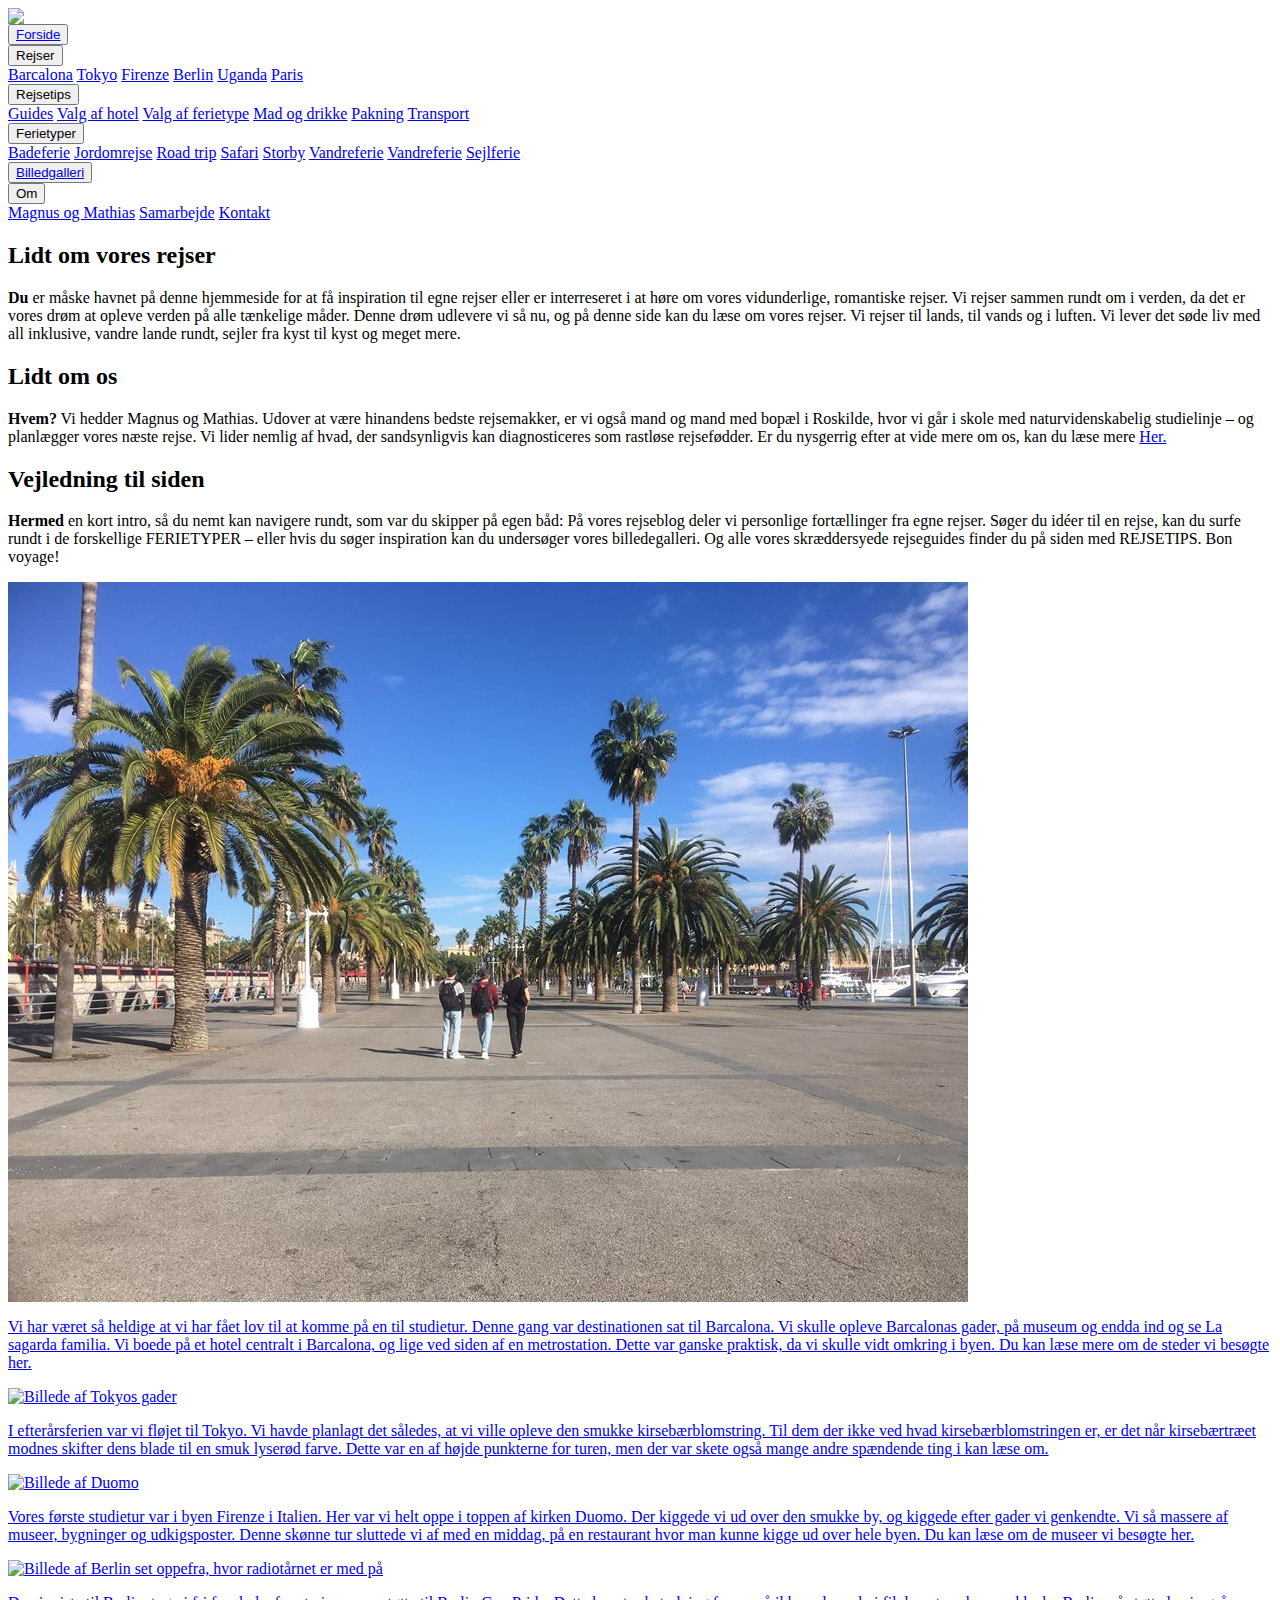
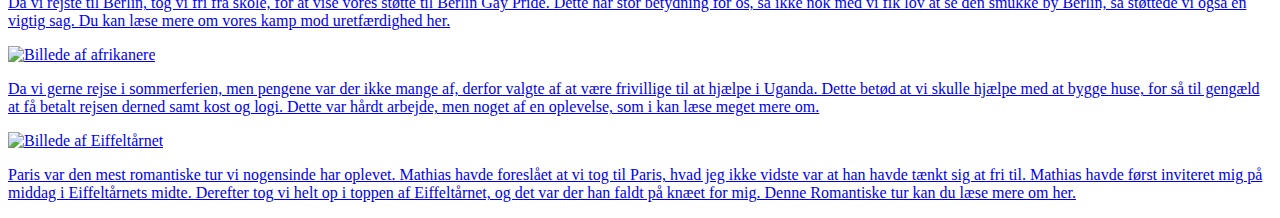
==== testing/WebContent/Index.html @ 72a9b0ce "tekst" ====
<html>
<head>
	<script src="http://ajax.googleapis.com/ajax/libs/jquery/1.10.2/jquery.min.js"></script>
<script>
$(function(){
    $("#menu").load("menu.html"); 
  });
</script>
    <meta charset="utf-8" />
    <meta name="descriotion" content="beskrivelse af side" />
    <title>Rejse Blog</title>
    <link rel="stylesheet" href="index.css">
</head>
<body background="https://www.cdc.gov/features/summer-travel-abroad/summer-travel-abroad_1024px.jpg">
        <!-- Overskrift -->
   <div class="header">
        <img src="Pictures\header.png" >
   </div>
        <!--Menu-->
   <div class="menu">
   <div class="Menu">
        <button class="Forsidebtn"><a href="index.html">Forside</a></button>
        <div class="Rejsedrop">
            <button class="Rejsebtn">Rejser</button>
            <div class="Rejsedown-content">
                <a href="Barcelona.html">Barcalona</a>
                <a href="404.html">Tokyo</a>
                <a href="404.html">Firenze</a>
                <a href="404.html">Berlin</a>
                <a href="404.html">Uganda</a>
                <a href="404.html">Paris</a>
            </div>
        </div>
        
        <div class="Rejsedrop">
            <button class="Rejsebtn">Rejsetips</button>
            <div class="Rejsedown-content">
                <a href="404.html">Guides</a>
                <a href="404.html">Valg af hotel</a>
                <a href="404.html">Valg af ferietype</a>
                <a href="404.html">Mad og drikke</a>
                <a href="404.html">Pakning</a>
                <a href="404.html">Transport</a>
            </div>
        </div>

        <div class="Rejsedrop">
            <button class="Rejsebtn">Ferietyper</button>
            <div class="Rejsedown-content">
                <a href="404.html">Badeferie</a>
                <a href="404.html">Jordomrejse</a>
                <a href="404.html">Road trip</a>
                <a href="404.html">Safari</a>
                <a href="404.html">Storby</a>
                <a href="404.html">Vandreferie</a>
                <a href="404.html">Vandreferie</a>
                <a href="404.html">Sejlferie</a>
            </div>
        </div>
        
        <button class="Forsidebtn"><a href="#">Billedgalleri</a></button>
        
        <div class="Rejsedrop">
            <button class="Rejsebtn">Om</button>
            <div class="Rejsedown-content">
                <a href="404.html">Magnus og Mathias</a>
                <a href="404.html">Samarbejde</a>
                <a href="404.html">Kontakt</a>
            </div>
        </div>
    </div>
   </div>
   
<div class="L1">
    <div class="L01">
        <!-- Beskrivelse af bloggen -->
        <h2> Lidt om vores rejser</h2>
        <p><strong>Du</strong> er måske havnet på denne hjemmeside for at få inspiration til egne rejser eller er interreseret i at høre om vores vidunderlige, romantiske rejser. Vi rejser sammen rundt om i verden, da det er vores drøm at opleve verden på alle tænkelige måder. Denne drøm udlevere vi så nu, og på denne side kan du læse om vores rejser. Vi rejser til lands, til vands og i luften. Vi lever det søde liv med all inklusive, vandre lande rundt, sejler fra kyst til kyst og meget mere. </p>
    </div>
    <div class="L01">
        <!-- Beskrivelse af os -->
        <h2> Lidt om os</h2>
        <p><strong>Hvem?</strong> Vi hedder Magnus og Mathias. Udover at være hinandens bedste rejsemakker, er vi også mand og mand med bopæl i Roskilde, hvor vi går i skole med naturvidenskabelig studielinje – og planlægger vores næste rejse. Vi lider nemlig af hvad, der sandsynligvis kan diagnosticeres som rastløse rejsefødder. Er du nysgerrig efter at vide mere om os, kan du læse mere <a href="404.html">Her.</a></p>
    </div>
    <div class="L01">
        <!-- Vejledning til hjemmeside -->
        <h2> Vejledning til siden</h2>
        <p> <strong>Hermed</strong> en kort intro, så du nemt kan navigere rundt, som var du skipper på egen båd: På vores rejseblog deler vi personlige fortællinger fra egne rejser. Søger du idéer til en rejse, kan du surfe rundt i de forskellige FERIETYPER – eller hvis du søger inspiration kan du undersøger vores billedegalleri. Og alle vores skræddersyede rejseguides finder du på siden med REJSETIPS. Bon voyage! </p>
    </div>
</div>
<div class="Rejserne">
<div class="L2">
    <div class="Barcalona">
        <!-- Barcalona tur -->
        <a href="Barcelona.html">
            <img src="Pictures/Barcelona1.jpg" alt="Billede af 3 af drenge, som står med ryggen til på en åben gade">
                </a>
        <br>
        <a href="Barcelona.html">
           <p>Vi har været så heldige at vi har fået lov til at komme på en til studietur. Denne gang var destinationen sat til Barcalona. Vi skulle opleve Barcalonas gader, på museum og endda ind og se La sagarda familia. Vi boede på et hotel centralt i Barcalona, og lige ved siden af en metrostation. Dette var ganske praktisk, da vi skulle vidt omkring i byen. Du kan læse mere om de steder vi besøgte her. </p>
        </a>

    </div>
    <div class="Tokyo">
        <!-- Tokyo tur -->
        <a href="Tokyo">
            <img src="https://www.eyexplore.com/wp-content/uploads/streets-of-tokyo-0-1.jpg" alt="Billede af Tokyos gader">
                </a>
        <br>
        <a href="Tokyo">
           <p> I efterårsferien var vi fløjet til Tokyo. Vi havde planlagt det således, at vi ville opleve den smukke kirsebærblomstring. Til dem der ikke ved hvad kirsebærblomstringen er, er det når kirsebærtræet modnes skifter dens blade til en smuk lyserød farve. Dette var en af højde punkterne for turen, men der var skete også mange andre spændende ting i kan læse om. </p>
        </a>
    </div>
</div>
<div class="L3">
    <div class="Firenze">
        <!-- Firenze tur -->
        <a href="Firenze">
            <img src="http://www.ciao-italien.dk/img/firenze-2.jpg" alt="Billede af Duomo">
                </a>
        <br>
        <a href="Firenze">
            <p>Vores første studietur var i byen Firenze i Italien. Her var vi helt oppe i toppen af kirken Duomo. Der kiggede vi ud over den smukke by, og kiggede efter gader vi genkendte. Vi så massere af museer, bygninger og udkigsposter. Denne skønne tur sluttede vi af med en middag, på en restaurant hvor man kunne kigge ud over hele byen. Du kan læse om de museer vi besøgte her. </p>        </a>
    </div>
    <div class="Berlin">
        <!-- Berlin -->
        <a href="Berlin">
            <img src="http://www.studierejsereuropa.dk/img/berlin/berlin_m.jpg" alt="Billede af Berlin set oppefra, hvor radiotårnet er med på">
                </a>
        <br>
        <a href="Berlin">
           <p> Da vi rejste til Berlin, tog vi fri fra skole, for at vise vores støtte til Berlin Gay Pride. Dette har stor betydning for os, så ikke nok med vi fik lov at se den smukke by Berlin, så støttede vi også en vigtig sag. Du kan læse mere om vores kamp mod uretfærdighed her. </p>
        </a>
    </div>
</div>
<div class="L4">
    <div class="Uganda">
        <!-- Uganda -->
        <a href="Uganda">
            <img src="https://media.pri.org/s3fs-public/styles/story_main/public/images/2018/07/ken180402to001.jpg?itok=xTy_rNqW" alt="Billede af afrikanere">
        </a>
        <br>
        <a href="Uganda">
           <p> Da vi gerne rejse i sommerferien, men pengene var der ikke mange af, derfor valgte af at være frivillige til at hjælpe i Uganda. Dette betød at vi skulle hjælpe med at bygge huse, for så til gengæld at få betalt rejsen derned samt kost og logi. Dette var hårdt arbejde, men noget af en oplevelse, som i kan læse meget mere om. </p>
        </a>
    </div>
    <div class="Paris">
        <!-- Paris -->
        <a href="Paris">
            <img src="https://www.telegraph.co.uk/content/dam/Travel/hotels/europe/france/paris/eiffel-tower-paris-p.jpg?imwidth=480" alt="Billede af Eiffeltårnet">
        </a>
        <br>
        <a href="Paris">
            <p>Paris var den mest romantiske tur vi nogensinde har oplevet. Mathias havde foreslået at vi tog til Paris, hvad jeg ikke vidste var at han havde tænkt sig at fri til. Mathias havde først inviteret mig på middag i Eiffeltårnets midte. Derefter tog vi helt op i toppen af Eiffeltårnet, og det var der han faldt på knæet for mig. Denne Romantiske tur kan du læse mere om her. </p>
        </a>
    </div>
</div>
</div>
</body>
</html>
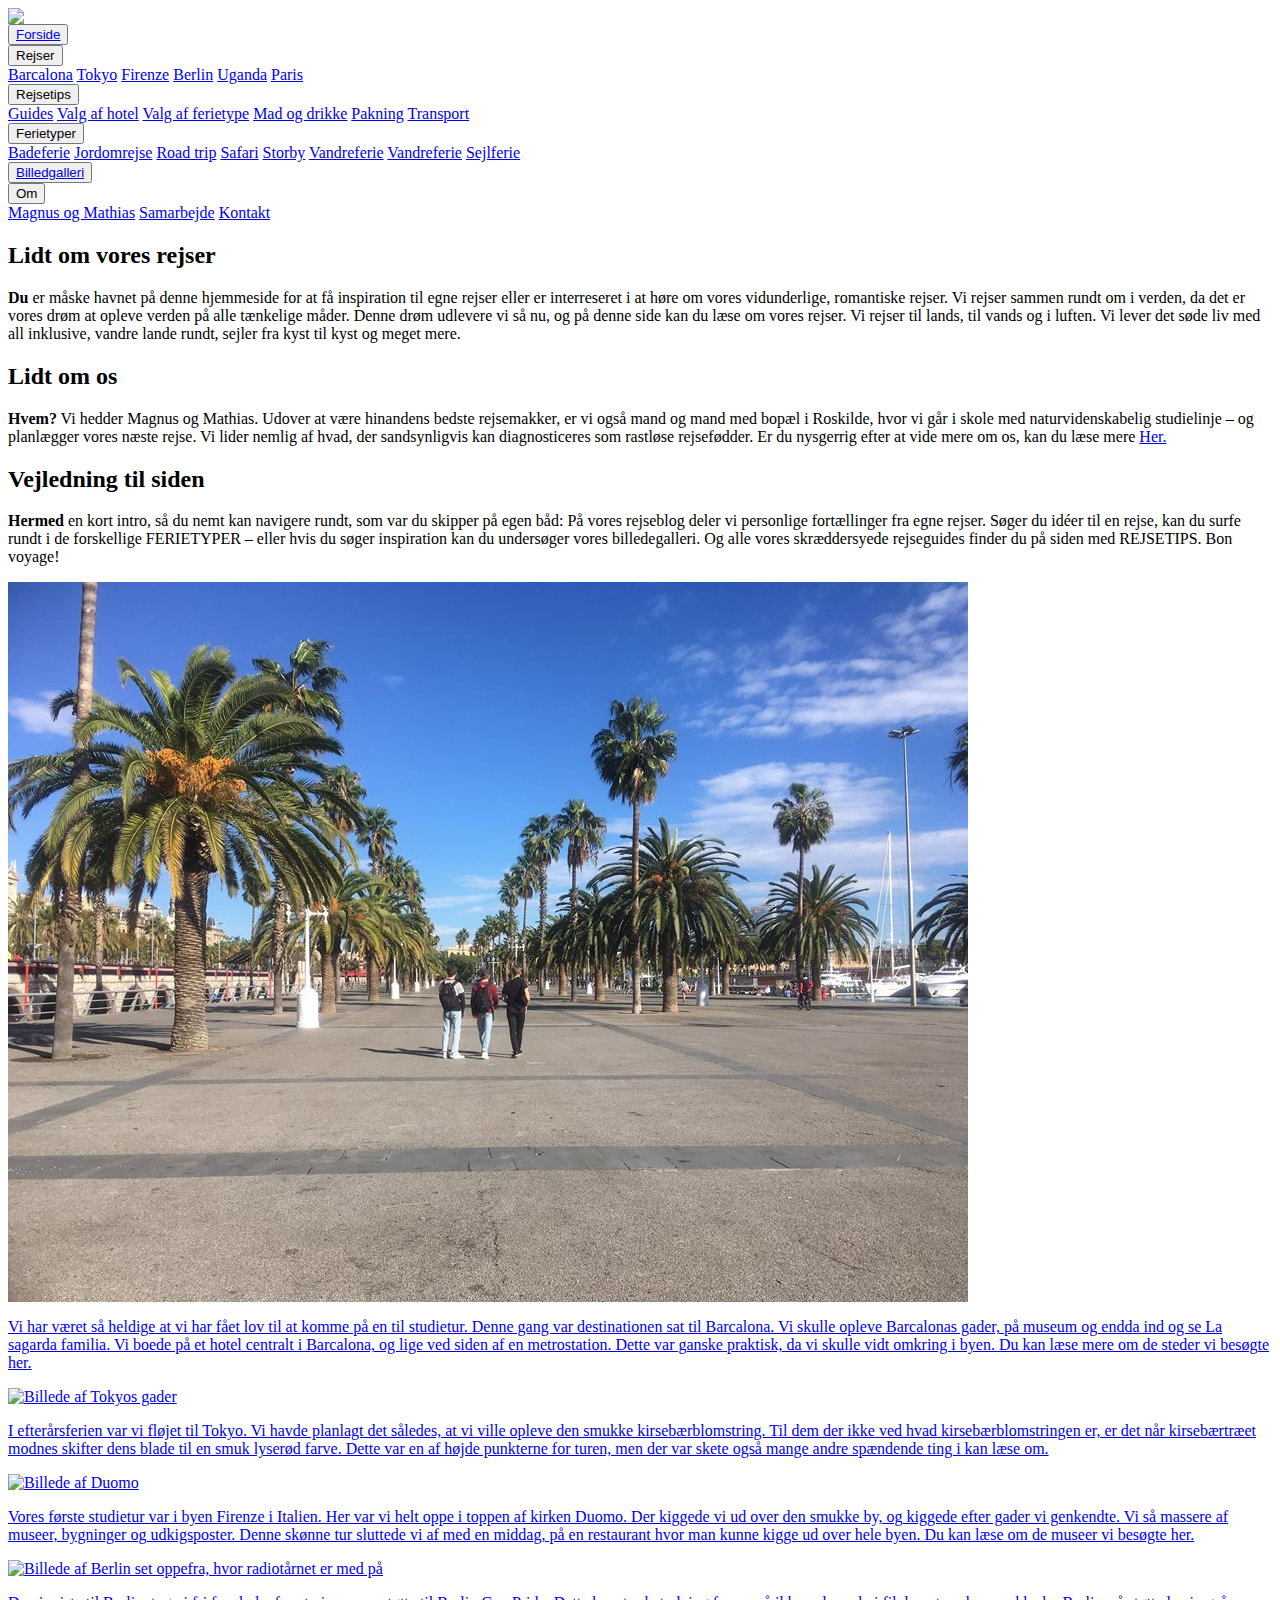
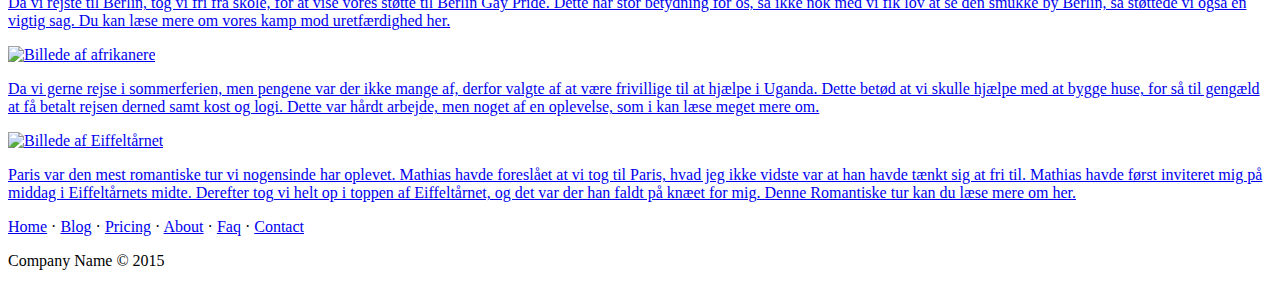
==== commit a2ff537f: "tekst" ====
--- a/testing/WebContent/Index.html
+++ b/testing/WebContent/Index.html
@@ -156,5 +156,39 @@
     </div>
 </div>
 </div>
+
+<footer class="footer-distributed">
+    
+    <div class="footer-right">
+        
+        <a href="#"><i class="fa fa-facebook"></i></a>
+        <a href="#"><i class="fa fa-twitter"></i></a>
+        <a href="#"><i class="fa fa-linkedin"></i></a>
+        <a href="#"><i class="fa fa-github"></i></a>
+        
+    </div>
+    
+    <div class="footer-left">
+        
+        <p class="footer-links">
+        <a href="#">Home</a>
+        ·
+        <a href="#">Blog</a>
+        ·
+        <a href="#">Pricing</a>
+        ·
+        <a href="#">About</a>
+        ·
+        <a href="#">Faq</a>
+        ·
+        <a href="#">Contact</a>
+        </p>
+        
+        <p>Company Name &copy; 2015</p>
+    </div>
+    
+</footer>
+
+
 </body>
 </html>
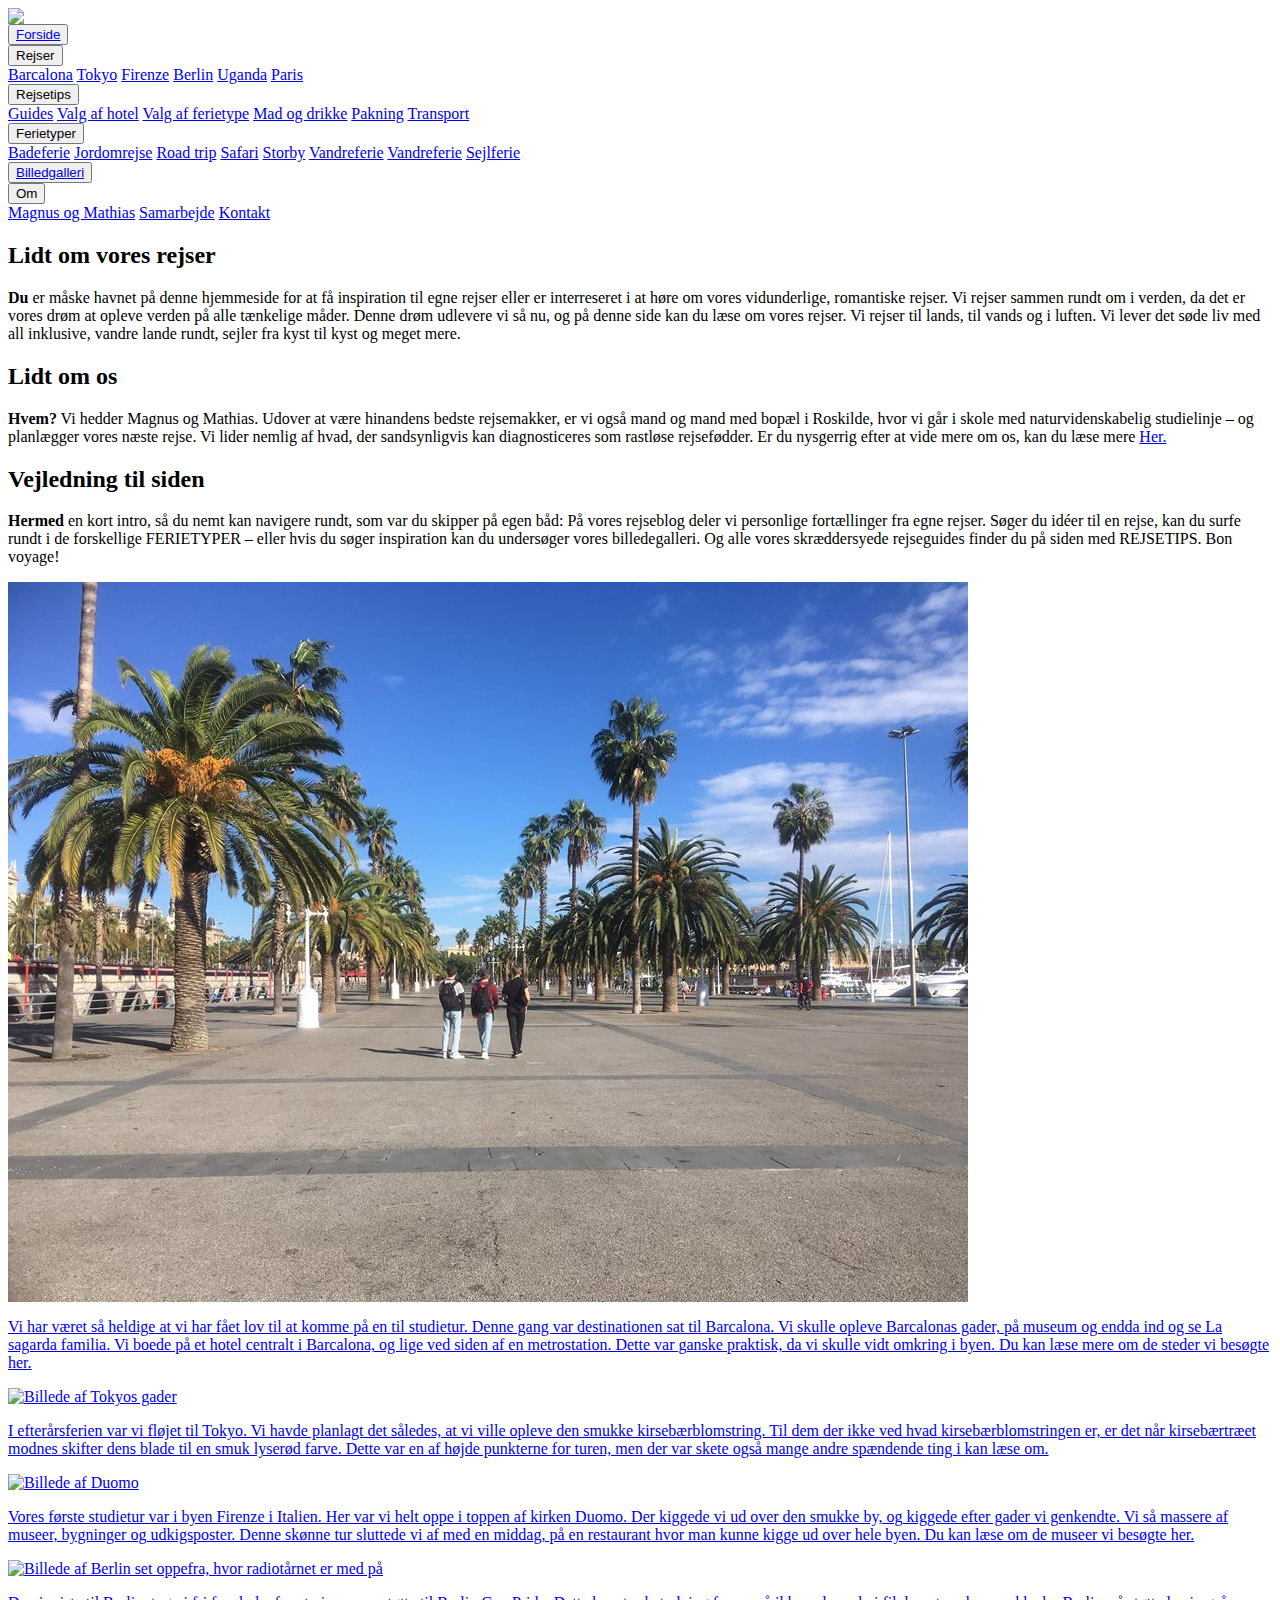
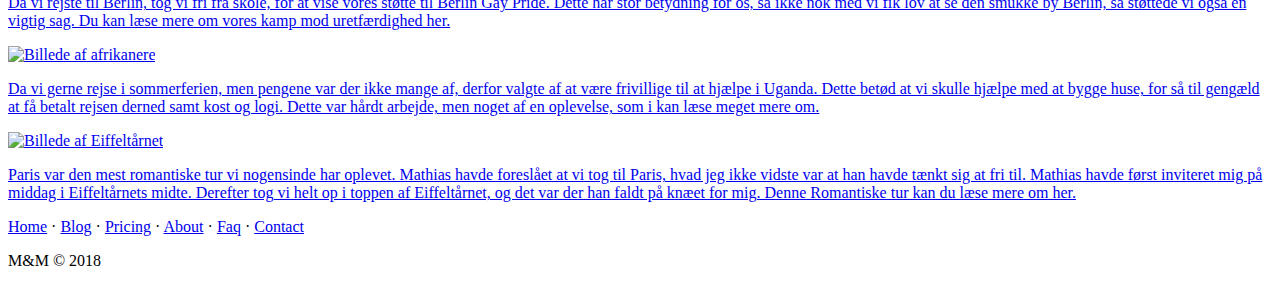
==== commit 5a33e050: "tolo" ====
--- a/testing/WebContent/Index.html
+++ b/testing/WebContent/Index.html
@@ -184,7 +184,7 @@
         <a href="#">Contact</a>
         </p>
         
-        <p>Company Name &copy; 2015</p>
+        <p>M&M &copy; 2018</p>
     </div>
     
 </footer>
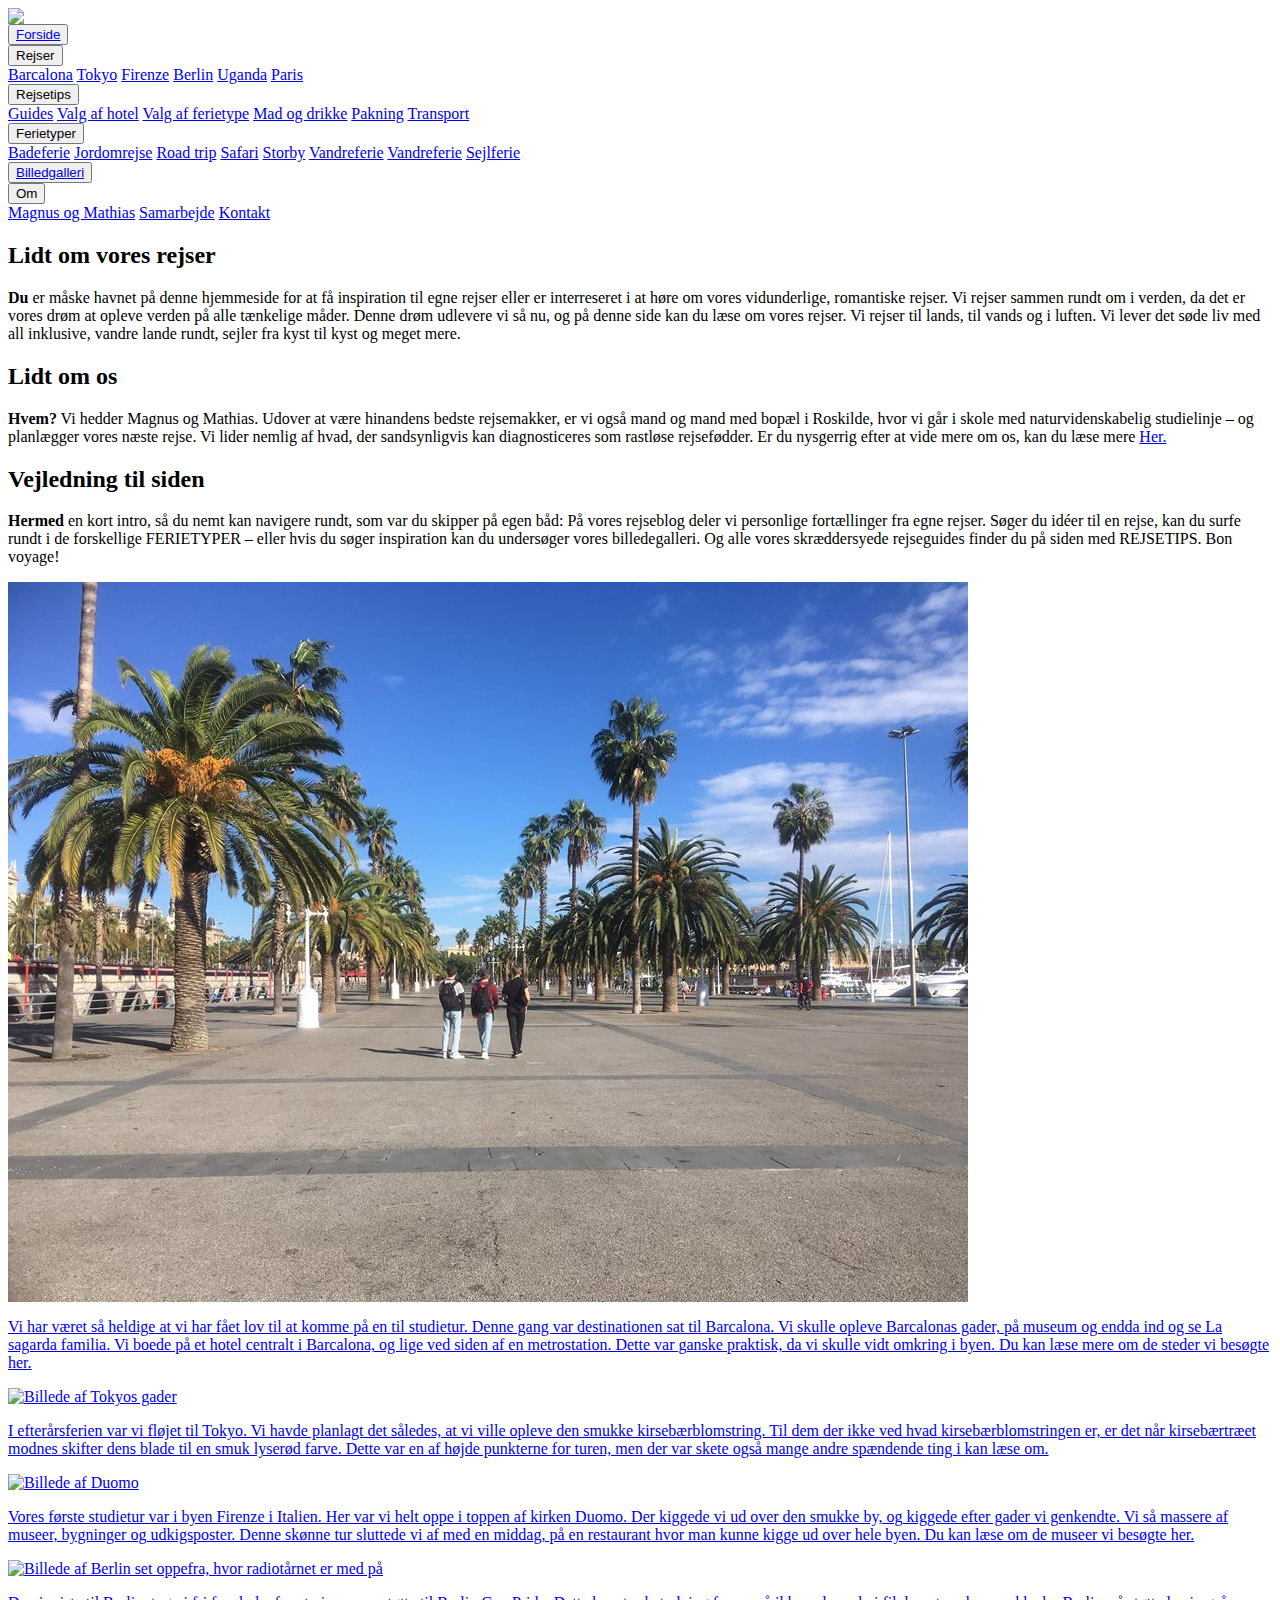
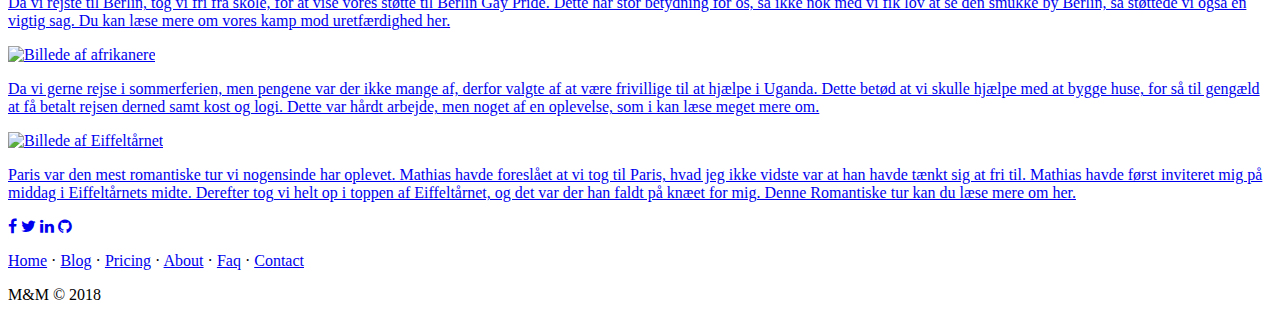
==== commit f6392672: "footer" ====
--- a/testing/WebContent/Index.html
+++ b/testing/WebContent/Index.html
@@ -10,6 +10,9 @@
     <meta name="descriotion" content="beskrivelse af side" />
     <title>Rejse Blog</title>
     <link rel="stylesheet" href="index.css">
+        
+        <!-- Stylesheet som giver os billederne til facebook-,twitter-,linkedn-, og github ikonerne.-->
+        <link rel="stylesheet" href="http://maxcdn.bootstrapcdn.com/font-awesome/4.2.0/css/font-awesome.min.css">
 </head>
 <body background="https://www.cdc.gov/features/summer-travel-abroad/summer-travel-abroad_1024px.jpg">
         <!-- Overskrift -->
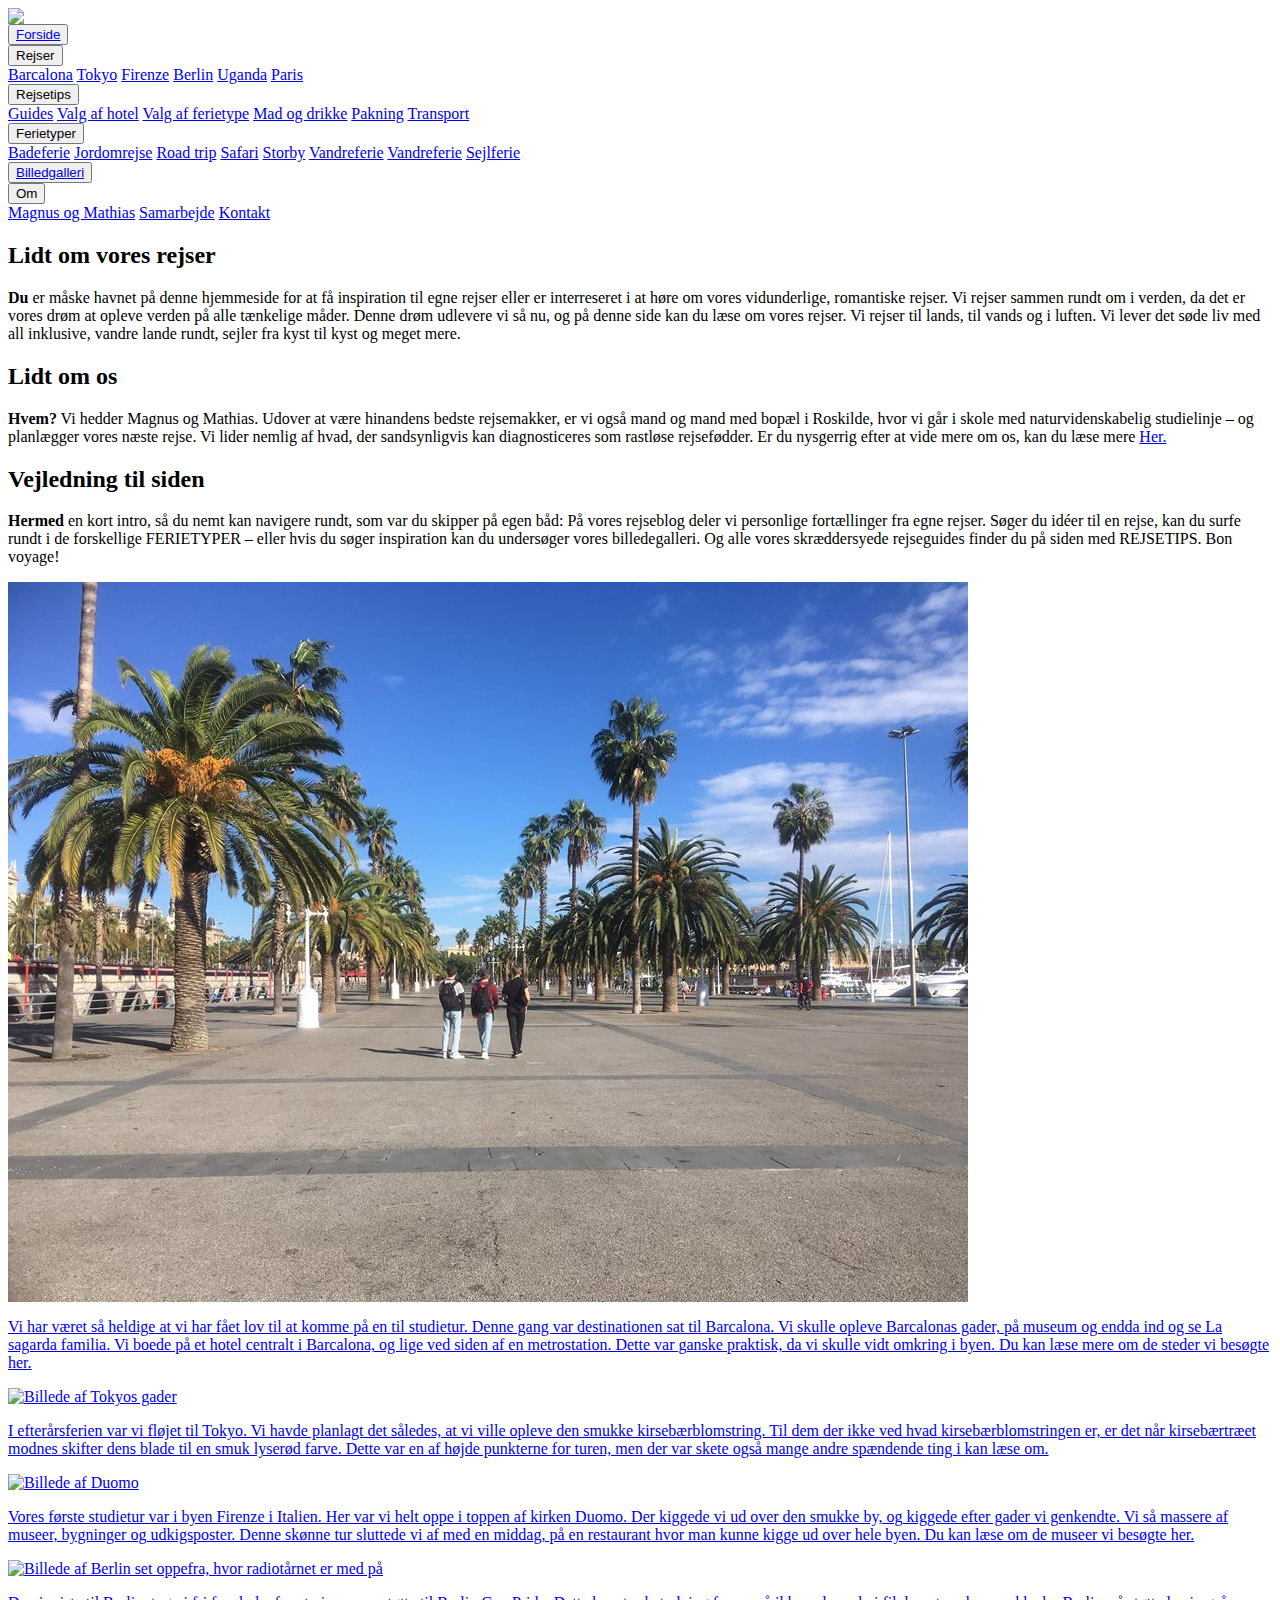
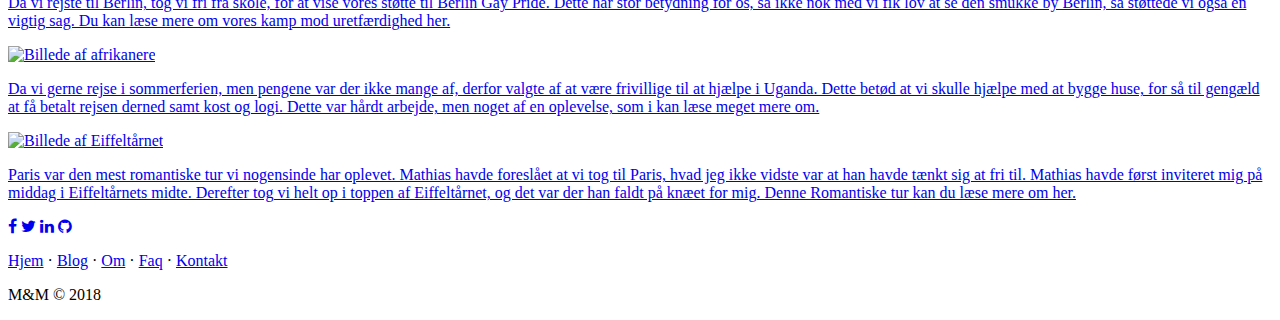
==== commit 6bcbf4a0: "footer" ====
--- a/testing/WebContent/Index.html
+++ b/testing/WebContent/Index.html
@@ -174,17 +174,15 @@
     <div class="footer-left">
         
         <p class="footer-links">
-        <a href="#">Home</a>
+        <a href="#">Hjem</a>
         ·
         <a href="#">Blog</a>
         ·
-        <a href="#">Pricing</a>
-        ·
-        <a href="#">About</a>
+        <a href="#">Om</a>
         ·
         <a href="#">Faq</a>
         ·
-        <a href="#">Contact</a>
+        <a href="#">Kontakt</a>
         </p>
         
         <p>M&M &copy; 2018</p>
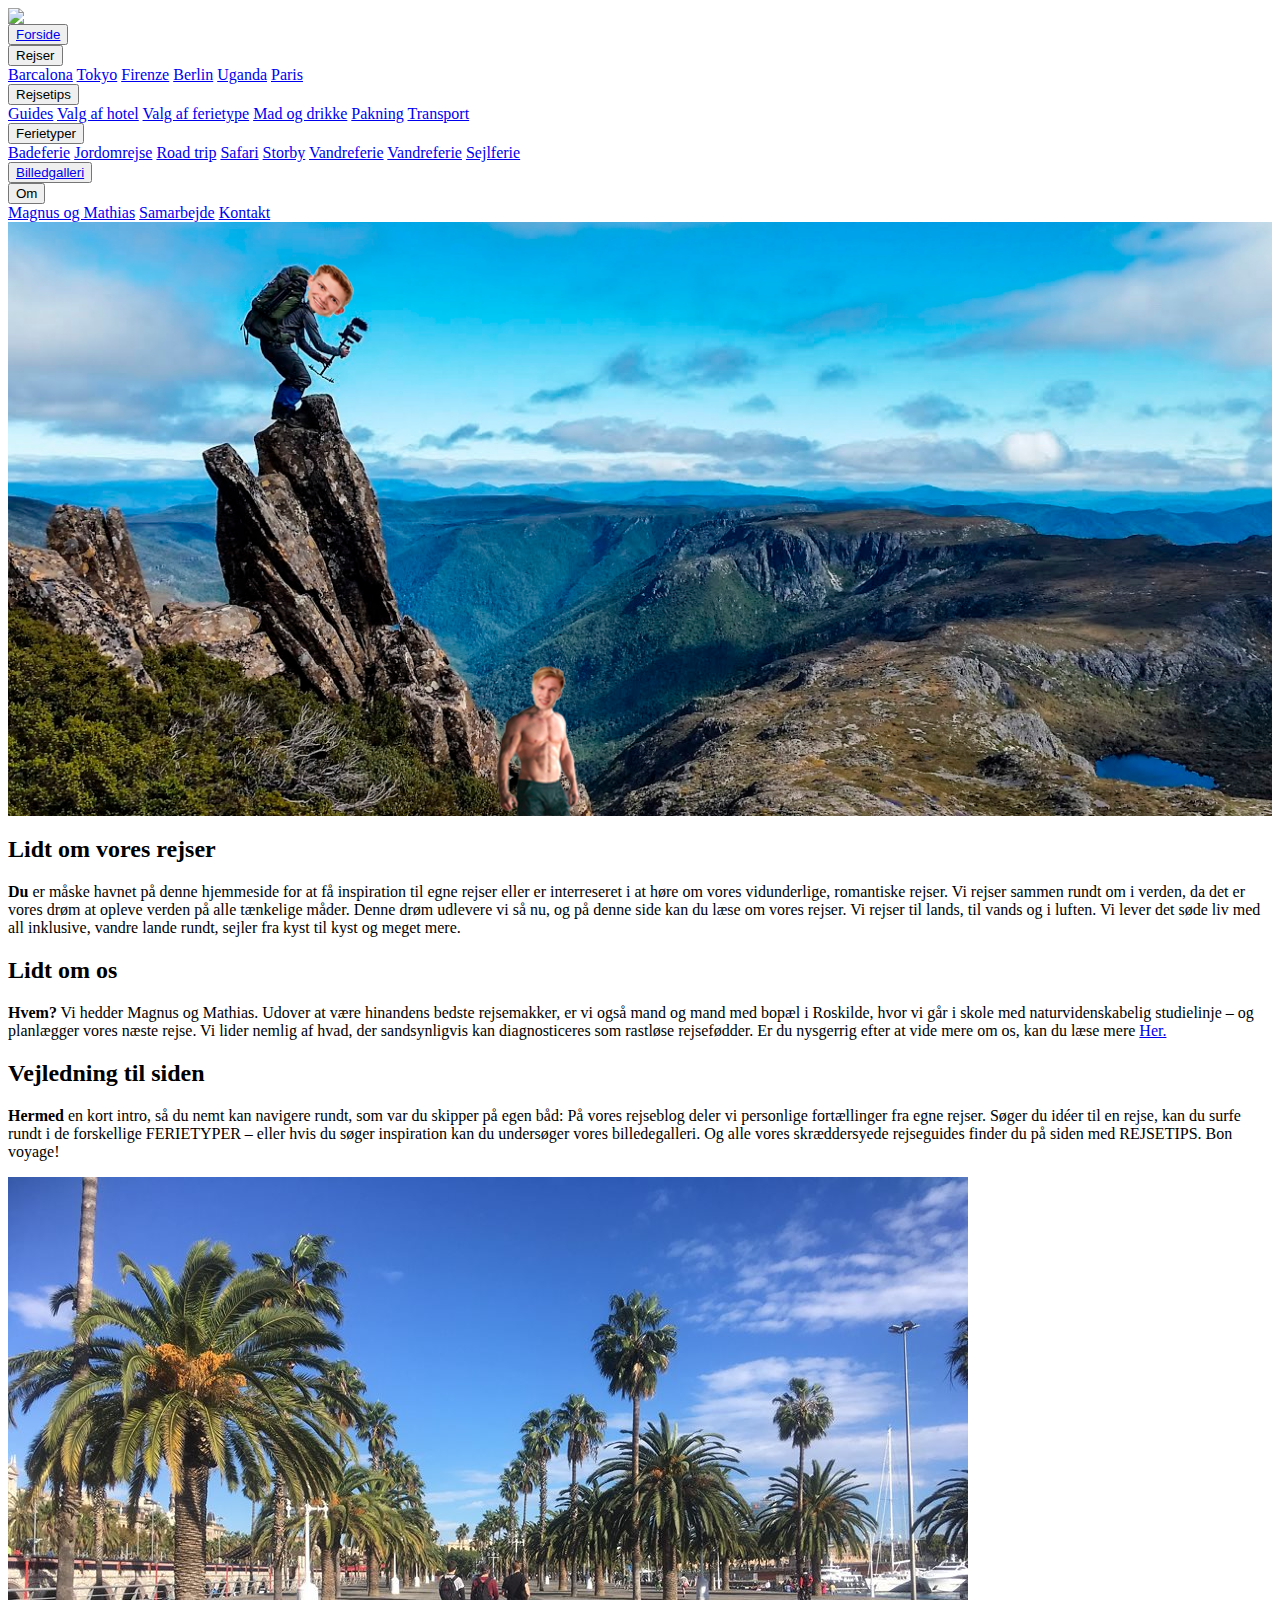
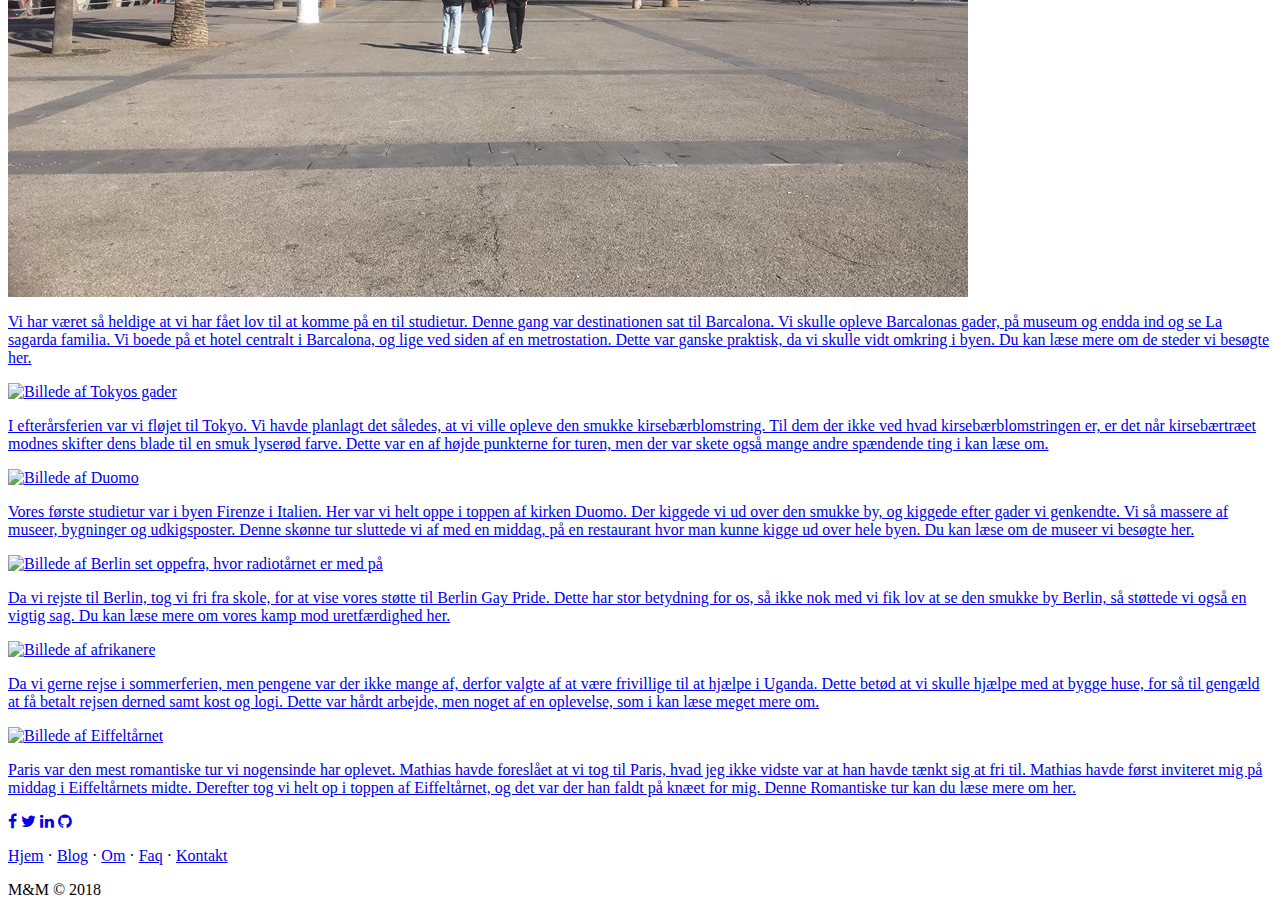
==== commit 5c312114: "sexy" ====
--- a/testing/WebContent/Index.html
+++ b/testing/WebContent/Index.html
@@ -1,25 +1,21 @@
 <html>
 <head>
-	<script src="http://ajax.googleapis.com/ajax/libs/jquery/1.10.2/jquery.min.js"></script>
-<script>
-$(function(){
-    $("#menu").load("menu.html"); 
-  });
-</script>
+	<title>Rejseblog</title>
     <meta charset="utf-8" />
     <meta name="descriotion" content="beskrivelse af side" />
-    <title>Rejse Blog</title>
-    <link rel="stylesheet" href="index.css">
-        
-        <!-- Stylesheet som giver os billederne til facebook-,twitter-,linkedn-, og github ikonerne.-->
-        <link rel="stylesheet" href="http://maxcdn.bootstrapcdn.com/font-awesome/4.2.0/css/font-awesome.min.css">
+    <!-- Vores standard css -->
+    <link rel="stylesheet" href="index.css"> 
+    <!-- Stylesheet som giver os billederne til facebook-,twitter-,linkedn-, og github ikonerne.-->
+    <link rel="stylesheet" href="http://maxcdn.bootstrapcdn.com/font-awesome/4.2.0/css/font-awesome.min.css">
 </head>
+
 <body background="https://www.cdc.gov/features/summer-travel-abroad/summer-travel-abroad_1024px.jpg">
-        <!-- Overskrift -->
+   <!-- Overskrift -->
    <div class="header">
-        <img src="Pictures\header.png" >
+    <img src="Pictures\header.png" >
    </div>
-        <!--Menu-->
+   
+   <!--Menu-->
    <div class="menu">
    <div class="Menu">
         <button class="Forsidebtn"><a href="index.html">Forside</a></button>
@@ -73,7 +69,10 @@
         </div>
     </div>
    </div>
+   <img src="Pictures\sejt2.jpg" width="100%">
    
+   
+<!-- Css og html der står for billeder  -->
 <div class="L1">
     <div class="L01">
         <!-- Beskrivelse af bloggen -->
@@ -160,6 +159,7 @@
 </div>
 </div>
 
+<!-- Footer der viser relevante informationer og links -->
 <footer class="footer-distributed">
     
     <div class="footer-right">
